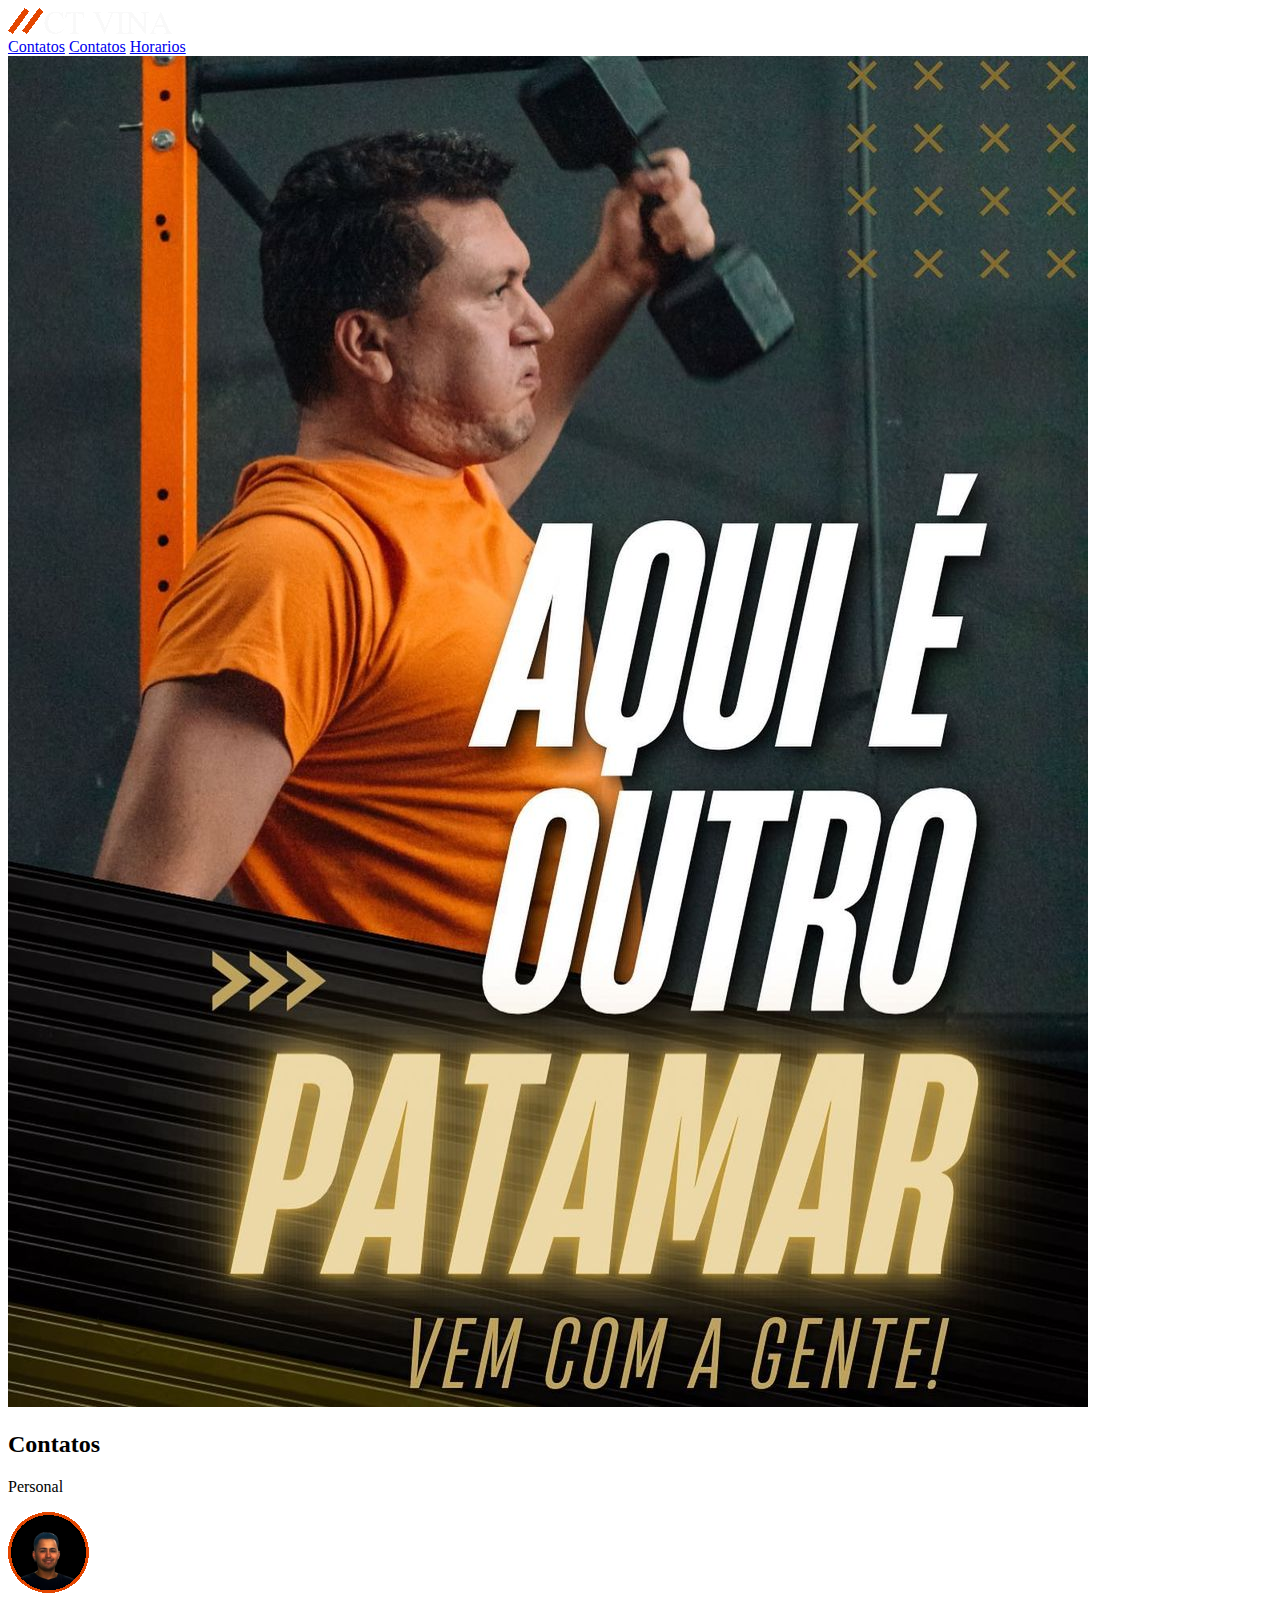
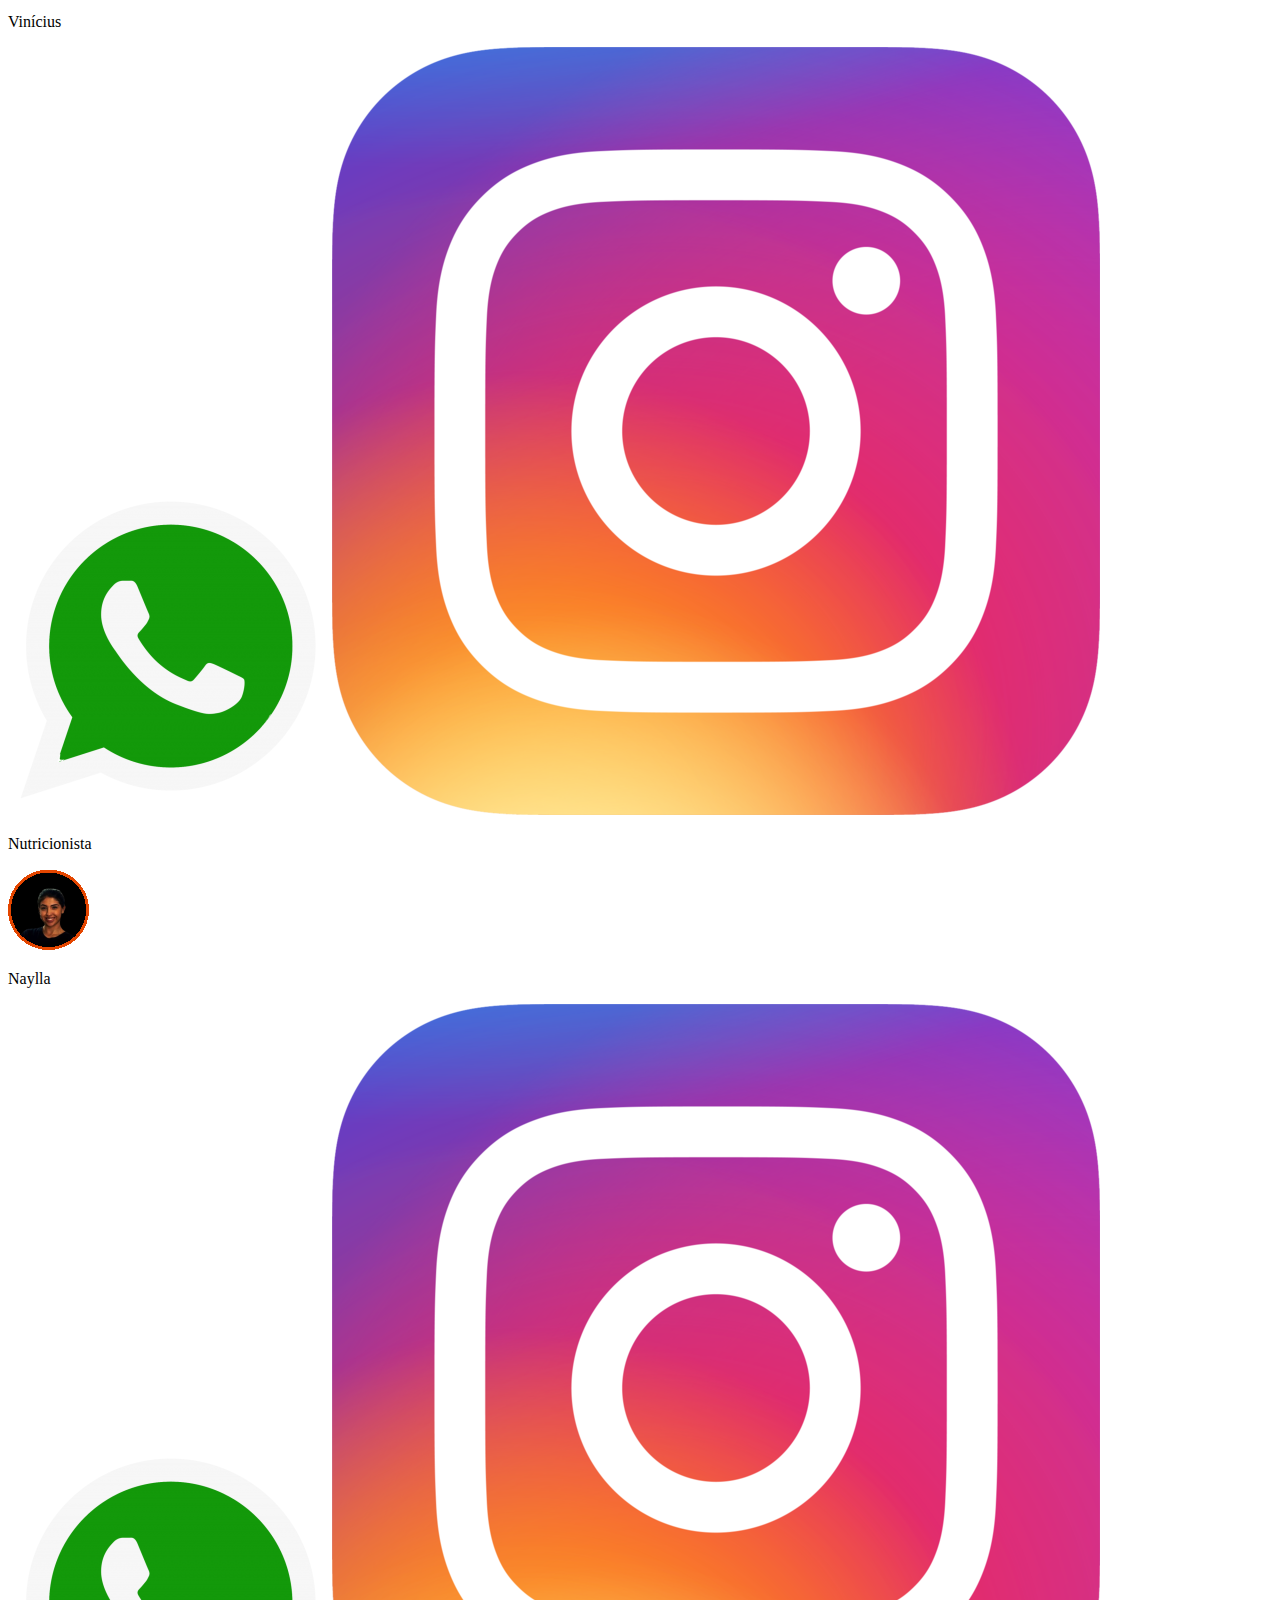
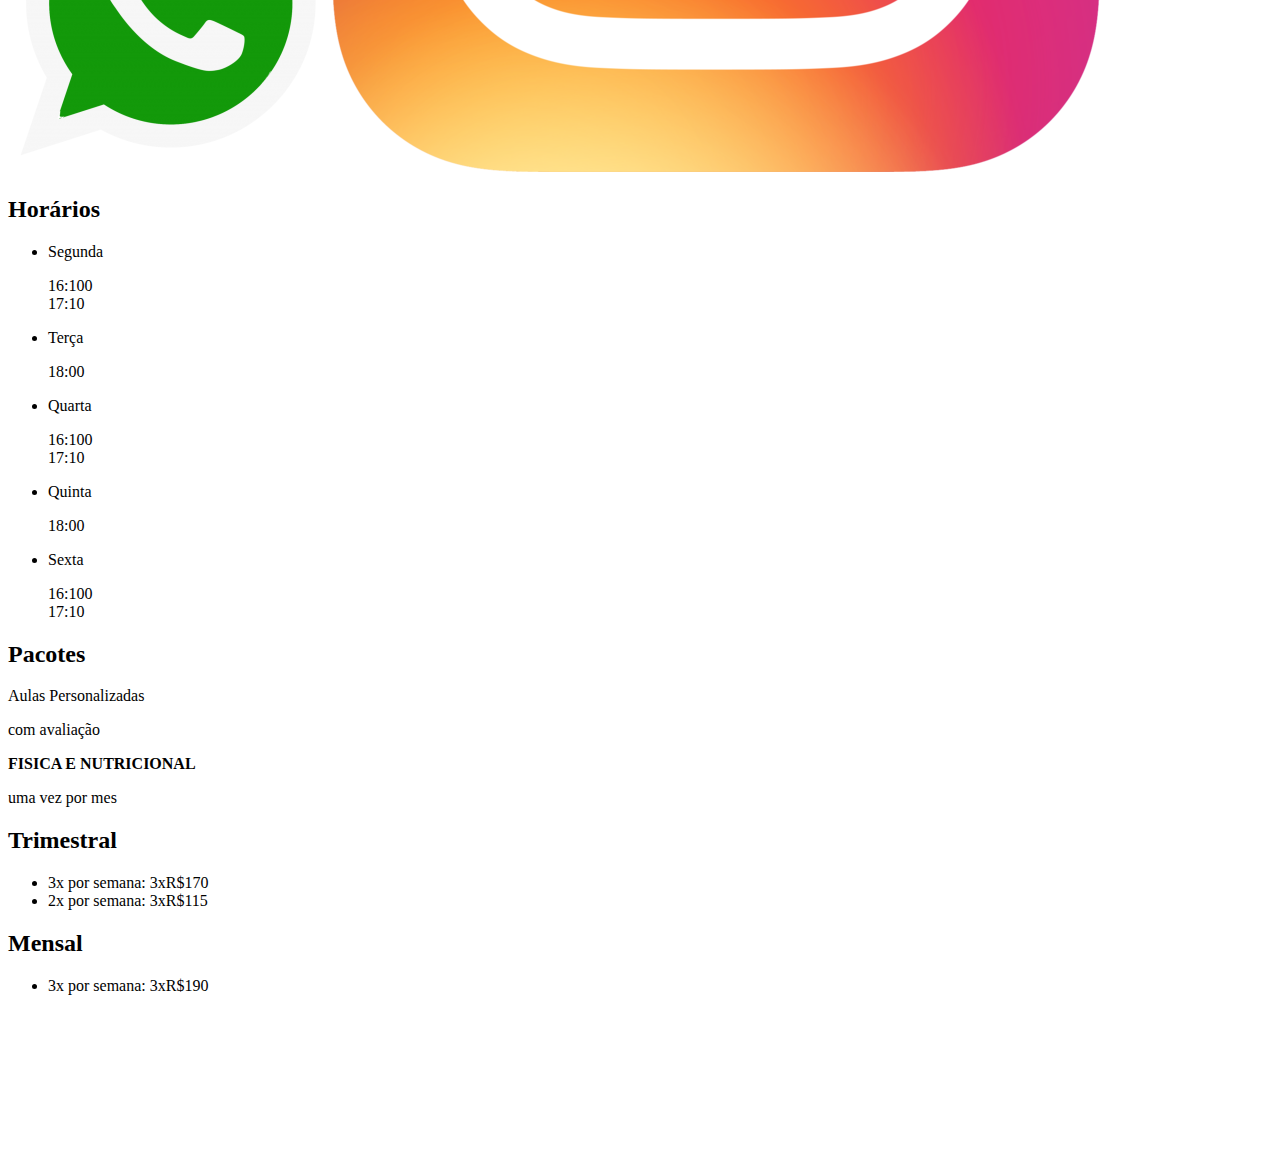
==== index.html @ fd1f02ef ""first commit"" ====
<!DOCTYPE html>
<html lang="pt-br">
  <head>
    <meta charset="UTF-8" />
    <meta name="viewport" content="width=device-width, initial-scale=1.0" />
    <title>CT VINA</title>
  </head>
  <link rel="stylesheet" href="/assets/css/index.css" />
  <link rel="preconnect" href="https://fonts.googleapis.com">
<link rel="preconnect" href="https://fonts.gstatic.com" crossorigin>
<link href="https://fonts.googleapis.com/css2?family=Ubuntu:ital,wght@0,400;0,700;1,400;1,700&display=swap" rel="stylesheet">
  <body id="default">
    <header class="header">
        <a href="#default" class="logo"><img src="/assets/img/g203.png"></a>
        <div class="nav">
          <a class="active" href="#contatos">Contatos</a>
          <a href="#horarios">Contatos</a>
          <a href="#horarios">Horarios</a>
        </div>
    </header><!--header-->
      
    <div class="container">
      <img src="/assets/img/fotoprincipal.jpg" alt="fundo" />
    </div>
    
      <h2>Contatos</h2>
    <div id="contatos" class="contatos">
      
      <div class="vina">
        <p>Personal</p>
        <img src="/assets/img/vini.png" />
        <p>Vinícius</p>
        <div class="icon">
          <a href=""><img class="icon" src="/assets/img/wapp.png" /></a>
          <a href=""><img class="icon" src="/assets/img/inta.webp" /></a>
        </div>
      </div><!--vina-->
      
      <div class="naylla">
        <p>Nutricionista</p>
        <img src="/assets/img/naylla.png" />
        <p>Naylla</p>
        <a href=""><img class="icon" src="/assets/img/wapp.png" /></a>
        <a href=""><img class="icon" src="/assets/img/inta.webp" /></a>
      </div><!--Naylla-->
    </div><!--Contatos-->

    <div id="horarios" class="Horarios">
      <h2>Horários</h2>
        
      <ul>
        <li>Segunda</li>
        <p>16:100<br />17:10</p>
        <li>Terça</li>
        <p>18:00</p>
        <li>Quarta</li>
        <p>16:100<br />17:10</p>
        <li>Quinta</li>
        <p>18:00</p>
        <li>Sexta</li>
        <p>16:100<br />17:10</p>
      </ul>
    </div><!--Horarios-->
      
    <div id="valores" class="Pacotes">
        <h2>Pacotes</h2>
        
        <p>Aulas Personalizadas<br/></p>
        <p>com avaliação<br></p>  
        <p><b>FISICA E NUTRICIONAL</b></p>
        <p>uma vez por mes<br></p>
        
        <h2>Trimestral</h2>
          <ul>
            <li>3x por semana: 3xR$170</li>
            <li>2x por semana: 3xR$115</li>
          </ul>
        <h2>Mensal</h2>
          <ul>
            <li>3x por semana: 3xR$190</li>
          </ul>
      </div><!--Pacotes-->
      
      <div class="mapa">
        <iframe
          width="100%"
          height="100%"
          frameborder="0"
          scrolling="no"
          marginheight="0"
          marginwidth="0"
          src="https://www.google.com/maps/embed?pb=!1m18!1m12!1m3!1d3690.3299084005816!2d-49.087275989822686!3d-22.341168617815363!2m3!1f0!2f0!3f0!3m2!1i1024!2i768!4f13.1!3m3!1m2!1s0x94bf676b3b9e6287%3A0xa4860975362e6be9!2sCT%20VINA%20(Centro%20de%20treinamento%20funcional)!5e0!3m2!1sen!2sbr!4v1725325229839!5m2!1sen!2sbr"
          width="600"
          height="450"
          style="border: 0"
          allowfullscreen=""
          loading="lazy"
          referrerpolicy="no-referrer-when-downgrade"
        ></iframe>
      </div>
  </body>
</html>
---- assets/css/index.css ----
@media (max-width: 425px) {
    body {
        background-image: url(/assets/img/background.png);
        max-width: 100%;
        width: 100%;

    }




    
header{
    padding-top: 10%;

}

h2{
    color: orangered;
    font-size: 30px;
    text-align: center;
    font-family: ubuntu;

    
}

.contatos{
    background-color: aliceblue;
    display: flex;
    flex-direction: row;
    justify-content: space-evenly;
.vina{
img{
    display: flex;
    justify-content: center;
}
    background-color: aqua;
    padding: auto;
}
.naylla{
    background-color: aqua;
    padding: auto;
img{
    display: flex;
    justify-content: center;
icon{
    display: flex;
    flex-direction: row;
}
}
}
}
header {
    display: flex;
    flex-direction: row;

}

.container img {
    width: 100%;
    margin: none;
    padding: none;
    align-items: start;
    
}

.icon {
    width: 50px;
}


.ubuntu-regular {
    font-family: "Ubuntu", sans-serif;
    font-weight: 400;
    font-style: normal;
  }
  
  .ubuntu-bold {
    font-family: "Ubuntu", sans-serif;
    font-weight: 700;
    font-style: normal;
  }
  
  .ubuntu-regular-italic {
    font-family: "Ubuntu", sans-serif;
    font-weight: 400;
    font-style: italic;
  }
  
  .ubuntu-bold-italic {
    font-family: "Ubuntu", sans-serif;
    font-weight: 700;
    font-style: italic;
  }
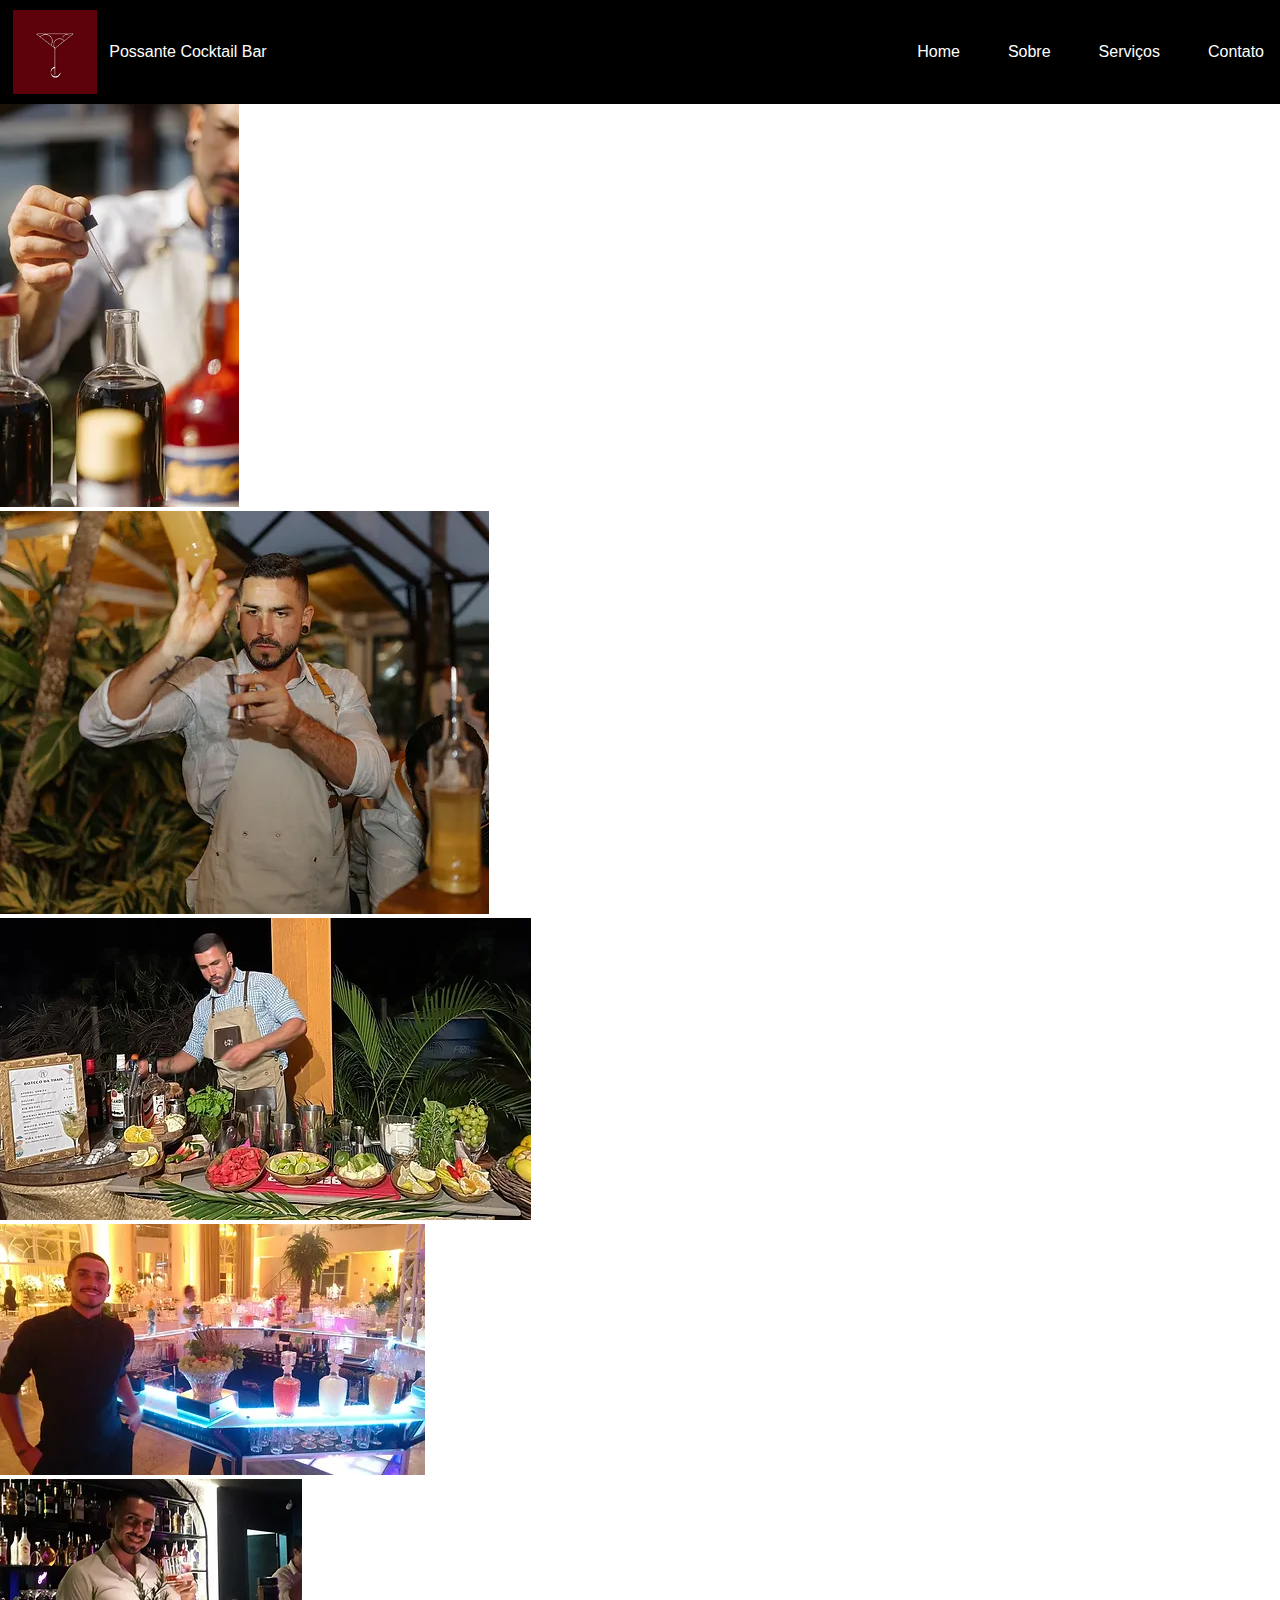
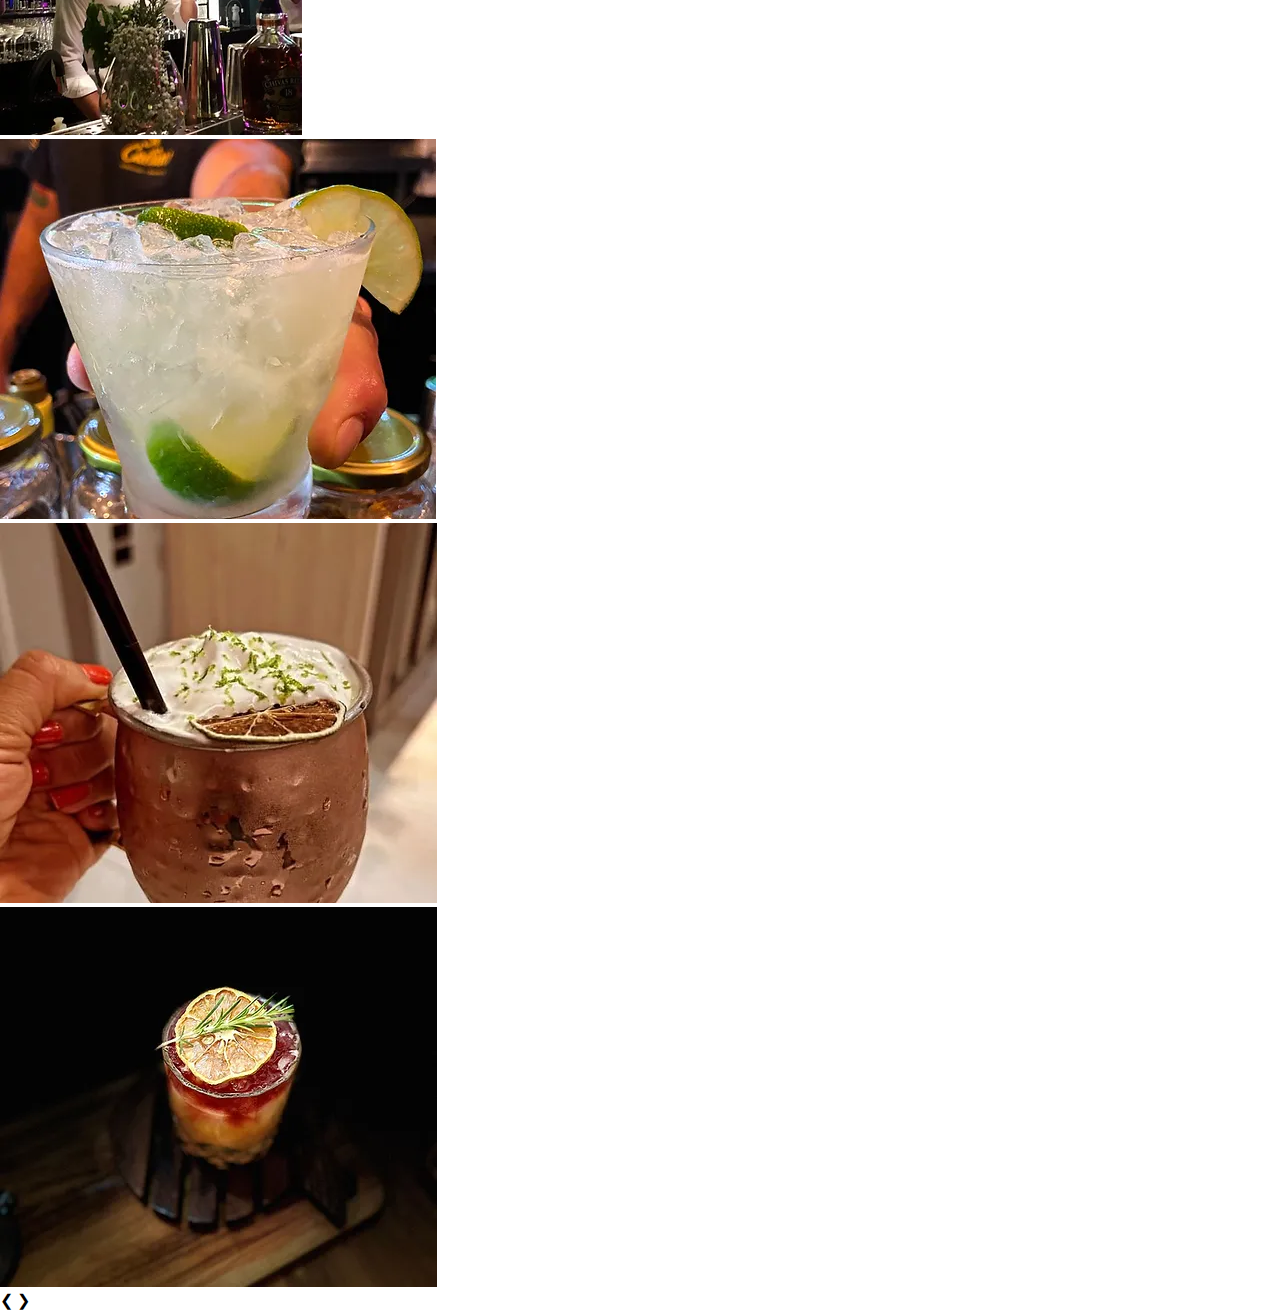
==== commit 122e484e: ""new commit"" ====
--- a/index.html
+++ b/index.html
@@ -1,102 +1,79 @@
 <!DOCTYPE html>
 <html lang="pt-br">
-  <head>
-    <meta charset="UTF-8" />
-    <meta name="viewport" content="width=device-width, initial-scale=1.0" />
-    <title>CT VINA</title>
-  </head>
-  <link rel="stylesheet" href="/assets/css/index.css" />
-  <link rel="preconnect" href="https://fonts.googleapis.com">
-<link rel="preconnect" href="https://fonts.gstatic.com" crossorigin>
-<link href="https://fonts.googleapis.com/css2?family=Ubuntu:ital,wght@0,400;0,700;1,400;1,700&display=swap" rel="stylesheet">
-  <body id="default">
-    <header class="header">
-        <a href="#default" class="logo"><img src="/assets/img/g203.png"></a>
-        <div class="nav">
-          <a class="active" href="#contatos">Contatos</a>
-          <a href="#horarios">Contatos</a>
-          <a href="#horarios">Horarios</a>
+<head>
+    <meta charset="UTF-8">
+    <meta name="viewport" content="width=device-width, initial-scale=1.0">
+    <title>PossanteCocktailBar</title>
+    <link rel="stylesheet" href="/css/index.css">
+</head>
+<body>
+    <header>
+        <nav class="navbar">
+            <div class="logo">
+                <img src="assets/img/logo.webp" alt="PossanteCocktailBar">
+                <div class="gpossante">    
+                    <span>Possante Cocktail Bar</span>
+                </div>
+            </div>
+            <div class="nav-container">
+                <ul class="nav-links">
+                    <li><a href="#">Home</a></li>
+                    <li><a href="#">Sobre</a></li>
+                    <li><a href="#">Serviços</a></li>
+                    <li><a href="#">Contato</a></li>
+                </ul>
+            </div>
+            <div class="menu-toggle" id="menu-toggle">
+                <span class="bar"></span>
+                <span class="bar"></span>
+                <span class="bar"></span>
+            </div>
+        </nav>
+    </header> 
+<script src="/script/index.js"></script>
+
+<div class="carousel">
+    <div class="carousel-inner">
+        <div class="carousel-item active">
+            <img src="/assets/img/img1.webp" alt="Image 1">
         </div>
-    </header><!--header-->
-      
-    <div class="container">
-      <img src="/assets/img/fotoprincipal.jpg" alt="fundo" />
+        <div class="carousel-item active">
+            <img src="/assets/img/img2.webp" alt="Image 1">
+        </div>
+        <div class="carousel-item active">
+            <img src="/assets/img/img3.webp" alt="Image 1">
+        </div>
+        <div class="carousel-item active">
+            <img src="/assets/img/img4.webp" alt="Image 1">
+        </div>
+        <div class="carousel-item active">
+            <img src="/assets/img/img5.webp" alt="Image 1">
+        </div>
+        <div class="carousel-item active">
+            <img src="/assets/img/img6.webp" alt="Image 1">
+        </div>
+        <div class="carousel-item active">
+            <img src="/assets/img/img7.webp" alt="Image 1">
+        </div>
+        <div class="carousel-item active">
+            <img src="/assets/img/img8.webp" alt="Image 1">
+        </div>
     </div>
-    
-      <h2>Contatos</h2>
-    <div id="contatos" class="contatos">
-      
-      <div class="vina">
-        <p>Personal</p>
-        <img src="/assets/img/vini.png" />
-        <p>Vinícius</p>
-        <div class="icon">
-          <a href=""><img class="icon" src="/assets/img/wapp.png" /></a>
-          <a href=""><img class="icon" src="/assets/img/inta.webp" /></a>
-        </div>
-      </div><!--vina-->
-      
-      <div class="naylla">
-        <p>Nutricionista</p>
-        <img src="/assets/img/naylla.png" />
-        <p>Naylla</p>
-        <a href=""><img class="icon" src="/assets/img/wapp.png" /></a>
-        <a href=""><img class="icon" src="/assets/img/inta.webp" /></a>
-      </div><!--Naylla-->
-    </div><!--Contatos-->
+    <a class="prev" onclick="moveSlide(-1)">&#10094;</a>
+    <a class="next" onclick="moveSlide(1)">&#10095;</a>
+</div>
 
-    <div id="horarios" class="Horarios">
-      <h2>Horários</h2>
-        
-      <ul>
-        <li>Segunda</li>
-        <p>16:100<br />17:10</p>
-        <li>Terça</li>
-        <p>18:00</p>
-        <li>Quarta</li>
-        <p>16:100<br />17:10</p>
-        <li>Quinta</li>
-        <p>18:00</p>
-        <li>Sexta</li>
-        <p>16:100<br />17:10</p>
-      </ul>
-    </div><!--Horarios-->
-      
-    <div id="valores" class="Pacotes">
-        <h2>Pacotes</h2>
-        
-        <p>Aulas Personalizadas<br/></p>
-        <p>com avaliação<br></p>  
-        <p><b>FISICA E NUTRICIONAL</b></p>
-        <p>uma vez por mes<br></p>
-        
-        <h2>Trimestral</h2>
-          <ul>
-            <li>3x por semana: 3xR$170</li>
-            <li>2x por semana: 3xR$115</li>
-          </ul>
-        <h2>Mensal</h2>
-          <ul>
-            <li>3x por semana: 3xR$190</li>
-          </ul>
-      </div><!--Pacotes-->
-      
-      <div class="mapa">
-        <iframe
-          width="100%"
-          height="100%"
-          frameborder="0"
-          scrolling="no"
-          marginheight="0"
-          marginwidth="0"
-          src="https://www.google.com/maps/embed?pb=!1m18!1m12!1m3!1d3690.3299084005816!2d-49.087275989822686!3d-22.341168617815363!2m3!1f0!2f0!3f0!3m2!1i1024!2i768!4f13.1!3m3!1m2!1s0x94bf676b3b9e6287%3A0xa4860975362e6be9!2sCT%20VINA%20(Centro%20de%20treinamento%20funcional)!5e0!3m2!1sen!2sbr!4v1725325229839!5m2!1sen!2sbr"
-          width="600"
-          height="450"
-          style="border: 0"
-          allowfullscreen=""
-          loading="lazy"
-          referrerpolicy="no-referrer-when-downgrade"
-        ></iframe>
-      </div>
-  </body>
-</html>
+<div class="carousel-indicators">
+    <span class="dot" onclick="currentSlide(1)"></span> 
+    <span class="dot" onclick="currentSlide(2)"></span> 
+    <span class="dot" onclick="currentSlide(3)"></span> 
+    <span class="dot" onclick="currentSlide(4)"></span> 
+    <span class="dot" onclick="currentSlide(5)"></span> 
+    <span class="dot" onclick="currentSlide(6)"></span> 
+    <span class="dot" onclick="currentSlide(7)"></span> 
+    <span class="dot" onclick="currentSlide(8)"></span> 
+</div>
+
+    <footer></footer>
+</body>
+</html>--- a/css/index.css
+++ b/css/index.css
@@ -0,0 +1,169 @@
+/* styles.css */
+body {
+    margin: 0;
+    font-family: Arial, sans-serif;
+}
+
+header {
+    background-color: #000000;
+}
+
+.navbar {
+    display: flex;
+    justify-content: space-between;
+    align-items: center;
+    padding: rem;
+    background-color: #000000;
+    position: relative; /* Adiciona o contexto de posicionamento */
+}
+
+.logo {
+    display: flex; /* Alinha o logo e o texto horizontalmente */
+    align-items: center; /* Alinha verticalmente */
+    justify-content: space-evenly ;
+    }
+    
+.navbar .logo img{
+    max-width: 30%;
+    width: 100%;
+    padding-top: 10px;
+    padding-bottom: 10px;
+}
+
+div span{
+    color: #fff;
+}
+
+.nav-links {
+    list-style: none;
+    margin: 0;
+    display: flex; /* Para o layout padrão em telas grandes */
+}
+
+.nav-links li {
+    margin-left: 1rem;
+}
+
+.nav-links a {
+    color: #fff;
+    text-decoration: none;
+    padding: 0.5rem 1rem;
+}
+
+.nav-links a:hover {
+    background-color: #575757;
+    border-radius: 5px;
+}
+
+.menu-toggle {
+    display: none;
+    flex-direction: column;
+    cursor: pointer;
+    padding-right: 10px;
+}
+
+.menu-toggle .bar {
+    background-color: #fff;
+    height: 3px;
+    width: 25px;
+    margin: 3px 0;
+    border-radius: 5px;
+}
+
+
+
+
+
+@media (max-width: 768px) {
+    .nav-links {
+        display: block; /* Define o display como block para a versão móvel */
+        width: 100%; /* Define a largura do menu */
+        flex-direction: column;
+        position: absolute;
+        top: 100%; /* Posiciona o menu logo abaixo do ícone do hambúrguer */
+        right: 0; /* Alinha o menu ao canto direito */
+        background-color: #000000ce;
+        z-index: 10; /* Garante que o menu fique acima de outros conteúdos */
+        transition: max-height 0.37s ease; /* Suaviza a transição */
+        overflow: hidden; /* Oculta conteúdo fora do menu */
+        max-height: 0; /* Inicialmente fechado */
+        line-height: 15vw;
+        text-align: center;
+        border-radius: 1px;
+    }
+
+    .nav-links.active {
+        max-height: 500%; /* Valor alto suficiente para garantir que o conteúdo será visível. Ajuste conforme necessário */
+    }
+
+    .menu-toggle {
+        display: flex;
+    }
+
+    .carousel {
+        position: relative;
+        max-width: 100%; /* Ajusta conforme necessário */
+        margin: auto;
+        overflow: hidden; /* Esconde as partes das imagens fora do container */
+    }
+    
+    /* Imagens no Carrossel */
+    .carousel-item {
+        display: none;
+        text-align: center;
+    }
+    
+    .carousel-item img {
+        width: 100vw; /* Largura 100% da viewport */
+        height: 70vh; /* Altura 100% da viewport */
+        object-fit: fill; /* Cobre toda a área sem distorcer a proporção */
+    }
+    
+    /* Imagem ativa (a que está visível) */
+    .carousel-item.active {
+        display: block;
+    }
+    
+    /* Botões de navegação */
+    .prev, .next {
+        position: absolute;
+        top: 50%;
+        transform: translateY(-50%);
+        font-size: 2rem;
+        color: white;
+        cursor: pointer;
+        padding: 16px;
+        background-color: rgba(0, 0, 0, 0.5);
+        border-radius: 50%;
+    }
+    
+    .prev {
+        left: 10px;
+    }
+    
+    .next {
+        right: 10px;
+    }
+    
+    /* Indicadores (bolinhas) */
+    .carousel-indicators {
+        text-align: center;
+        margin-top: 10px;
+    }
+    
+    .dot {
+        height: 15px;
+        width: 15px;
+        margin: 0 5px;
+        background-color: #bbb;
+        border-radius: 50%;
+        display: inline-block;
+        cursor: pointer;
+        transition: background-color 0.6s ease;
+    }
+    
+    .active-dot {
+        background-color: #717171;
+    }
+
+}